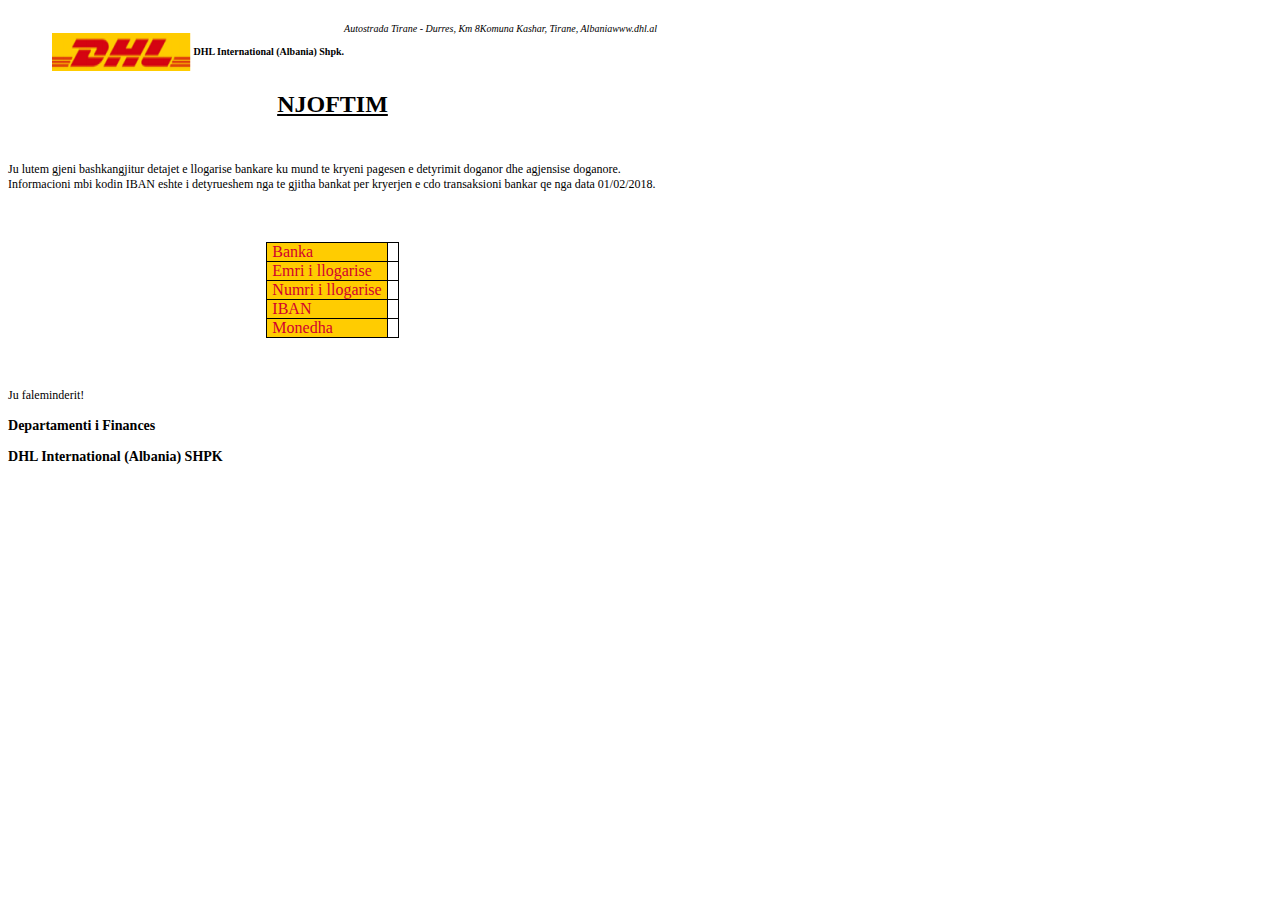
==== src/main/resources/templates/pdf/dhl.html @ f8128e28 "thymeleaf again, fixed styles." ====
<html>
<!-- <link th:href="@{/index.css}" rel="stylesheet" /> -->
<head>
<style>
.header {
	display: flex;
	justify-content: flex-end;
	margin-left: auto;
	width: 15%;
	padding-top: 25px;
}

.container {
	/*max-width: 1700px;*/
	width: 649px;
}

.title {
	margin-left: auto;
	font-size: 10px;
	white-space: nowrap;
}

.adress {
	margin-top: -10px;
	margin-left: auto;
	font-size: 10px;
	font-style: italic;
	white-space: nowrap;
}

.website {
	margin-top: -10px;
	margin-left: auto;
	font-size: 10px;
	font-style: italic;
	white-space: nowrap;
	margin-left: auto;
	margin-top: -10px;
}

.notification {
	text-align: center;
	text-decoration: underline;
	padding-bottom: 25px;
	font: bold 21px
}

.description {
	/* white-space: pre-line; */
	text-align: left;
	font-size: 12px;
}

td {
	border: 1px solid #000;
	padding: 0px;
	white-space: nowrap;
}

.td {
	padding-left: 5px;
	padding-right: 5px;
	color: #D2002E;
	background: #FFCC01;
	font-weight: 0;
}

.td-value {
	padding-left: 5px;
	padding-right: 5px;
	font-family: Arial, Helvetica, sans-serif;
}

table {
	margin: 50px auto 50px auto;
	padding: 50px;
	border-collapse: collapse;
	border-spacing: 0;
}

.footer {
	text-align: left;
	font-size: 12px;
}
</style>
</head>
<body>
	<div class="container">
		<div class="header">
			<img
				src="[data-uri]" />
			<h4 class="title">DHL International (Albania) Shpk.</h4>
			<p class="adress">Autostrada Tirane - Durres, Km 8</p>
			<p class="adress">Komuna Kashar, Tirane, Albania</p>
			<p class="website">www.dhl.al</p>
		</div>
		<h2 class="notification">NJOFTIM</h2>
		<p class="description">Ju lutem gjeni bashkangjitur detajet e
			llogarise bankare ku mund te kryeni pagesen e detyrimit doganor dhe
			agjensise doganore. Informacioni mbi kodin IBAN eshte i detyrueshem
			nga te gjitha bankat per kryerjen e cdo transaksioni bankar qe nga
			data 01/02/2018.</p>
		<table>
			<tbody>
				<tr>
					<td class="td">Banka</td>
					<td class="td-value"><span th:text=${bank} /></td>
				</tr>
				<tr>
					<td class="td">Emri i llogarise</td>
					<td class="td-value"><span th:text=${accountName} /></td>
				</tr>
				<tr>
					<td class="td">Numri i llogarise</td>
					<td class="td-value"><span th:text=${accountNo} /></td>
				</tr>
				<tr>
					<td class="td">IBAN</td>
					<td class="td-value"><span th:text=${iban} /></td>
				</tr>
				<tr>
					<td class="td">Monedha</td>
					<td class="td-value"><span th:text=${currency} /></td>
				</tr>
			</tbody>
		</table>
		<div class="footer">
			<p>Ju faleminderit!</p>
			<h3>Departamenti i Finances</h3>
			<h3>DHL International (Albania) SHPK</h3>
		</div>
	</div>
</body>
</html>
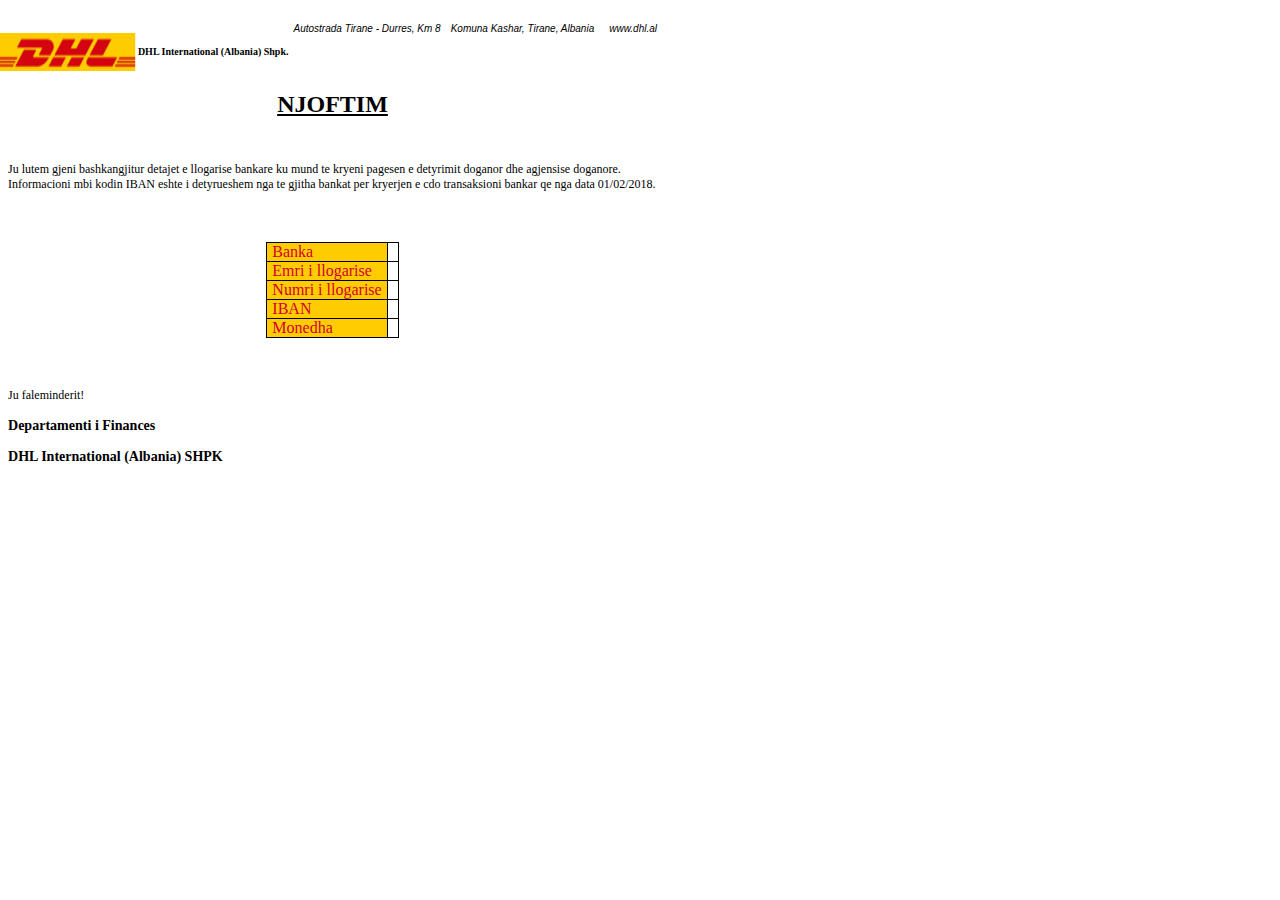
==== commit 05c11b3c: "Freemarker." ====
--- a/src/main/resources/templates/pdf/dhl.html
+++ b/src/main/resources/templates/pdf/dhl.html
@@ -25,18 +25,20 @@
 	margin-top: -10px;
 	margin-left: auto;
 	font-size: 10px;
+	font-family: Arial, Helvetica, sans-serif;
 	font-style: italic;
+	padding-left: 5px;
 	white-space: nowrap;
 }
 
 .website {
-	margin-top: -10px;
-	margin-left: auto;
 	font-size: 10px;
 	font-style: italic;
 	white-space: nowrap;
 	margin-left: auto;
 	margin-top: -10px;
+	padding-left: 15px;
+	font-family: Arial, Helvetica, sans-serif;
 }
 
 .notification {
@@ -92,7 +94,8 @@
 				src="[data-uri]" />
 			<h4 class="title">DHL International (Albania) Shpk.</h4>
 			<p class="adress">Autostrada Tirane - Durres, Km 8</p>
-			<p class="adress">Komuna Kashar, Tirane, Albania</p>
+			<p class="adress" style="padding-left: 10px;">Komuna Kashar,
+				Tirane, Albania</p>
 			<p class="website">www.dhl.al</p>
 		</div>
 		<h2 class="notification">NJOFTIM</h2>
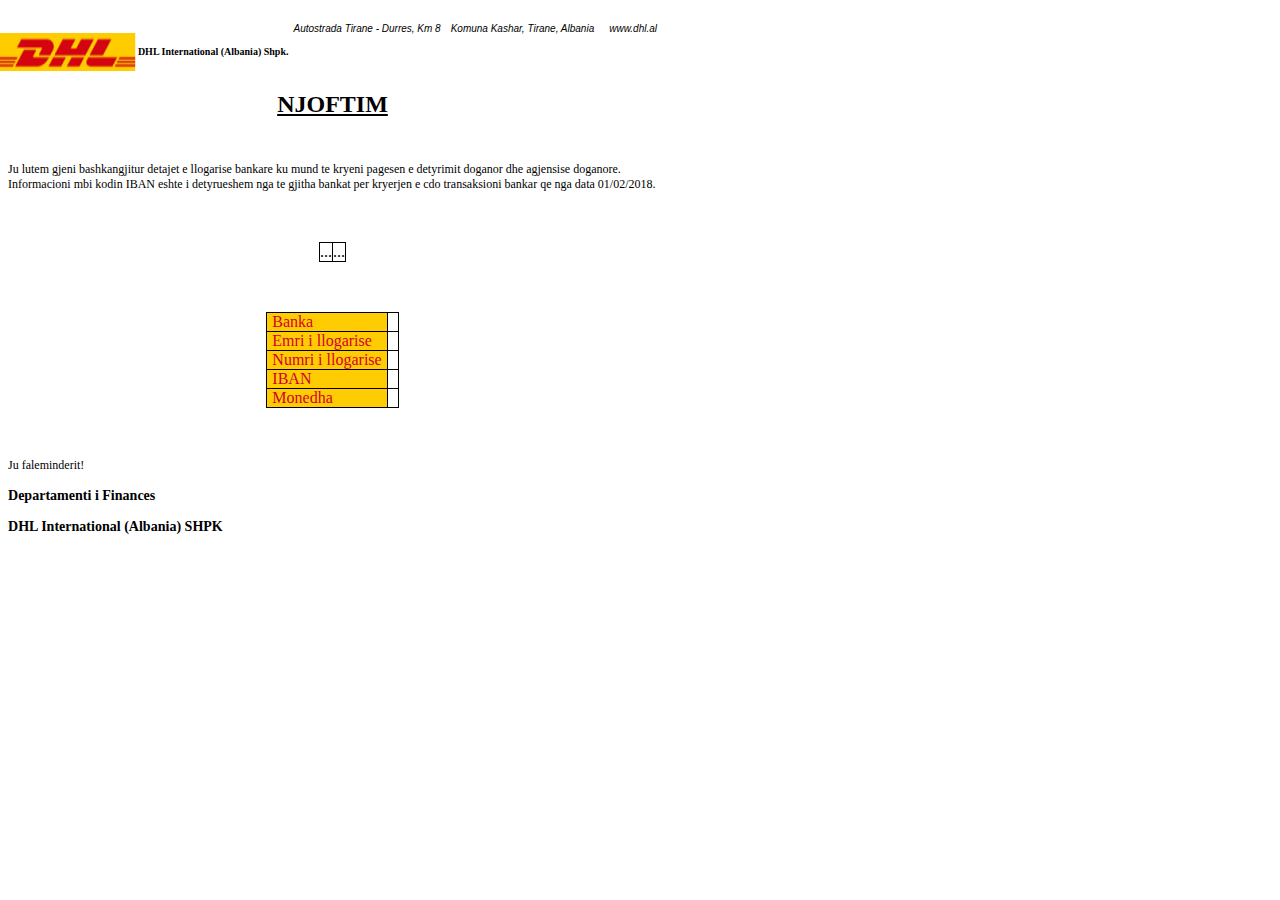
==== commit a30c3f51: "added dynamic table generation in thymeleaf." ====
--- a/src/main/resources/templates/pdf/dhl.html
+++ b/src/main/resources/templates/pdf/dhl.html
@@ -105,6 +105,12 @@
 			nga te gjitha bankat per kryerjen e cdo transaksioni bankar qe nga
 			data 01/02/2018.</p>
 		<table>
+			<tr data-th-each="person : ${persons}">
+				<td data-th-text="${person.name}">...</td>
+				<td data-th-text="${person.nickname}">...</td>
+			</tr>
+		</table>
+		<table>
 			<tbody>
 				<tr>
 					<td class="td">Banka</td>
